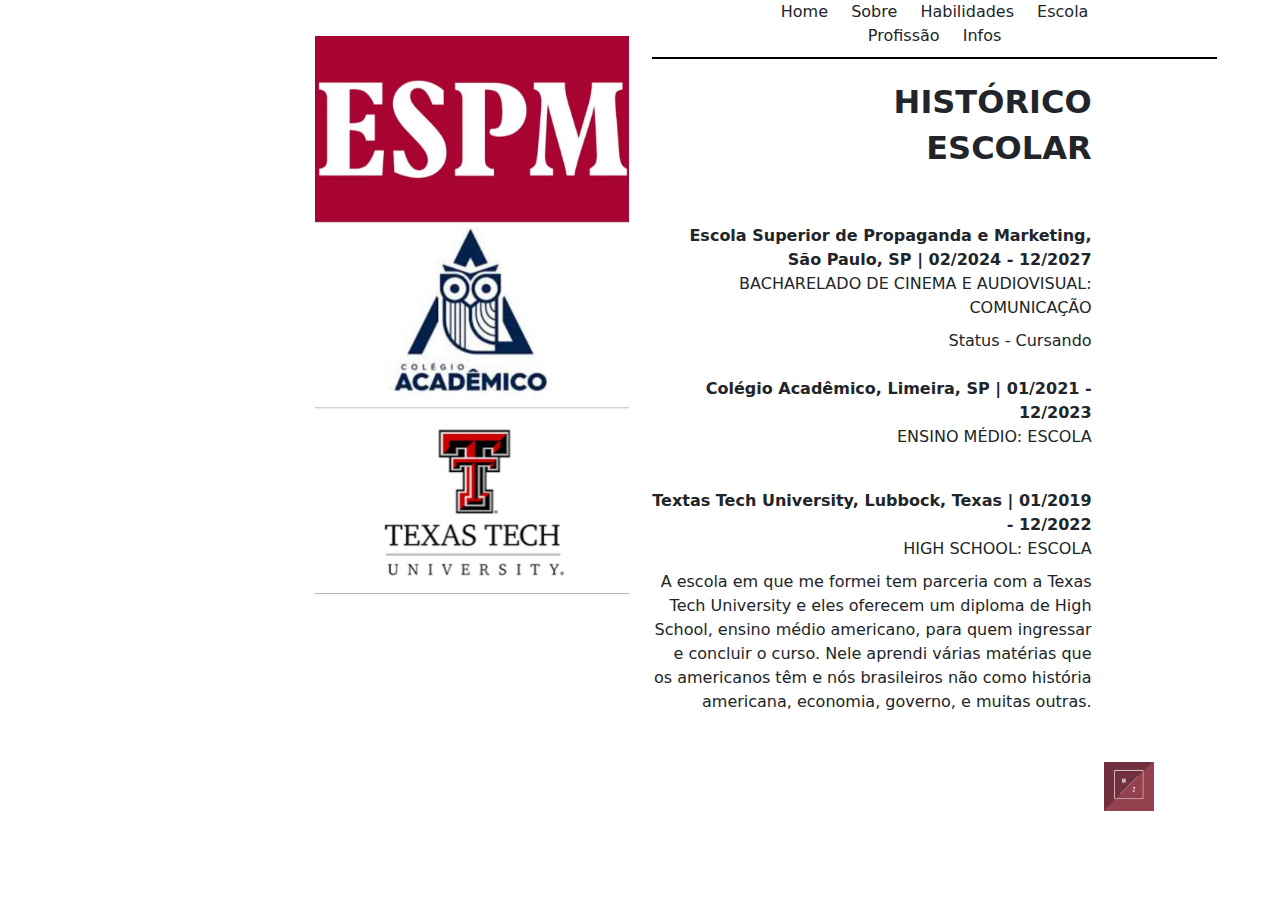
==== escola.html @ 9c0c900f "Fora da pasta" ====
<!DOCTYPE html>
<html lang="en">
<head>
    <meta charset="UTF-8">
    <meta name="viewport" content="width=device-width, initial-scale=1.0">
    <link rel="stylesheet" type="text/css" href="style.css"/>
    <link href="https://cdn.jsdelivr.net/npm/bootstrap@5.3.3/dist/css/bootstrap.min.css" rel="stylesheet" integrity="sha384-QWTKZyjpPEjISv5WaRU9OFeRpok6YctnYmDr5pNlyT2bRjXh0JMhjY6hW+ALEwIH" crossorigin="anonymous">
    <title>Home</title>
    
</head>
<body>
    <div class="row">
        <div class="col-6">
            <img src="imagens/foto4.jpg" class="imagemEscolar">
        </div>    

        <!--Coluna da direita-->
        <div class="col-6">
            <div class="header">
                <div class="links">
                    <a href="index.html" class="link-dark link-underline-opacity-0">Home</a>
                    <a href="sobremim.html" class="link-dark link-underline-opacity-0">Sobre</a>
                    <a href="habilidades.html" class="link-dark link-underline-opacity-0">Habilidades</a>
                    <a href="escola.html" class="link-dark link-underline-opacity-0">Escola</a>
                    <a href="profissao.html" class="link-dark link-underline-opacity-0">Profissão</a>
                    <a href="informacoes.html" class="link-dark link-underline-opacity-0">Infos</a>
                </div>
            </div>

            <br>

            <h2 class="escolar"><b>HISTÓRICO</b></h2>
            <h2 class="escolar"><b>ESCOLAR</b></h2>

            <br><br>

            <div class="escolar">
                <b>Escola Superior de Propaganda e Marketing, São Paulo, SP | 02/2024 - 12/2027</b>
                <br>
                <p style="text-transform: uppercase; margin-bottom: 1vh;">Bacharelado de Cinema e Audiovisual: Comunicação</p>
                Status - Cursando
            </div>

            <br>

            <div class="escolar">
                <b>Colégio Acadêmico, Limeira, SP | 01/2021 - 12/2023</b>
                <br>
                <p style="text-transform: uppercase;">Ensino Médio: Escola</p>
            </div>

            <br>

            <div class="escolar">
                <b>Textas Tech University, Lubbock, Texas | 01/2019 - 12/2022</b>
                <br>
                <p style="text-transform: uppercase; margin-bottom: 1vh;">High School: Escola</p>
                A escola em que me formei tem parceria com a Texas Tech University e eles oferecem um diploma de High School, ensino médio americano, para quem ingressar e concluir o curso. Nele aprendi várias matérias que os americanos têm e nós brasileiros não como história americana, economia, governo, e muitas outras.
            </div>

            <br><br>

                <div class="logo">
                    <img src="imagens/logo.jpg" width="50vh">
                </div>
            
        </div>
    </div>

    <script src="https://cdn.jsdelivr.net/npm/bootstrap@5.3.3/dist/js/bootstrap.bundle.min.js" integrity="sha384-YvpcrYf0tY3lHB60NNkmXc5s9fDVZLESaAA55NDzOxhy9GkcIdslK1eN7N6jIeHz" crossorigin="anonymous"></script>    
</body>
</html>
---- style.css ----
html{
    overflow: hidden;
}

.header{
    text-align: center;
    align-items: center;
    align-self: center;
    display: flex;
    width: 90%;
    margin-top: 0;
    padding-bottom: 1vh;
    border-bottom: 0.3vh solid #000;
}
.links{
    padding-left: 15%;
    padding-right: 15%;
}
a{
    padding: 1vh;
    color: #000;
}
.imagemIndex{
    margin-left: 15%;
    width: 80%;
    height: 100%;
}
.logo{
    display: flex;
    justify-content: flex-end;
    margin-right: 20%;
}

.sobreMim{
    padding-top: 3vh;
    padding-bottom: 3vh;
    margin-right: 40%;
    font-size: 3vh;
}
.imagemSobre{
    margin-top: 4vh;
    margin-bottom: 5vh;
    margin-left: 25vh;
    width: 65%;
}
.habilidades{
    padding-top: 3vh;
    padding-bottom: 3vh;
    margin-right: 40%;
    font-size: 2.5vh;
}
.escolar{
    text-align: end;
    margin-right: 30%;  
}
.imagemEscolar{
    margin-top: 4vh;
    margin-bottom: 5vh;
    margin-left: 35vh;
    width: 50%;
}
.profissao{
    text-align: start;
    margin-left: 15%;
}
.imagemProfissao{
    margin-top: 4vh;
    margin-bottom: 5vh;
    margin-left: 35vh;
    width: 50%;
}
.logoProfissao{
    display: flex;
    justify-content: flex-start;
    margin-left: 15%;
}
.navInfo{
    display: flex; 
    justify-content: end; 
    margin-left: 30%;
}
.info{  
    text-align: start;
    flex-direction: column;
    margin-left: 35% ;
    font-size: 3vh; 
}
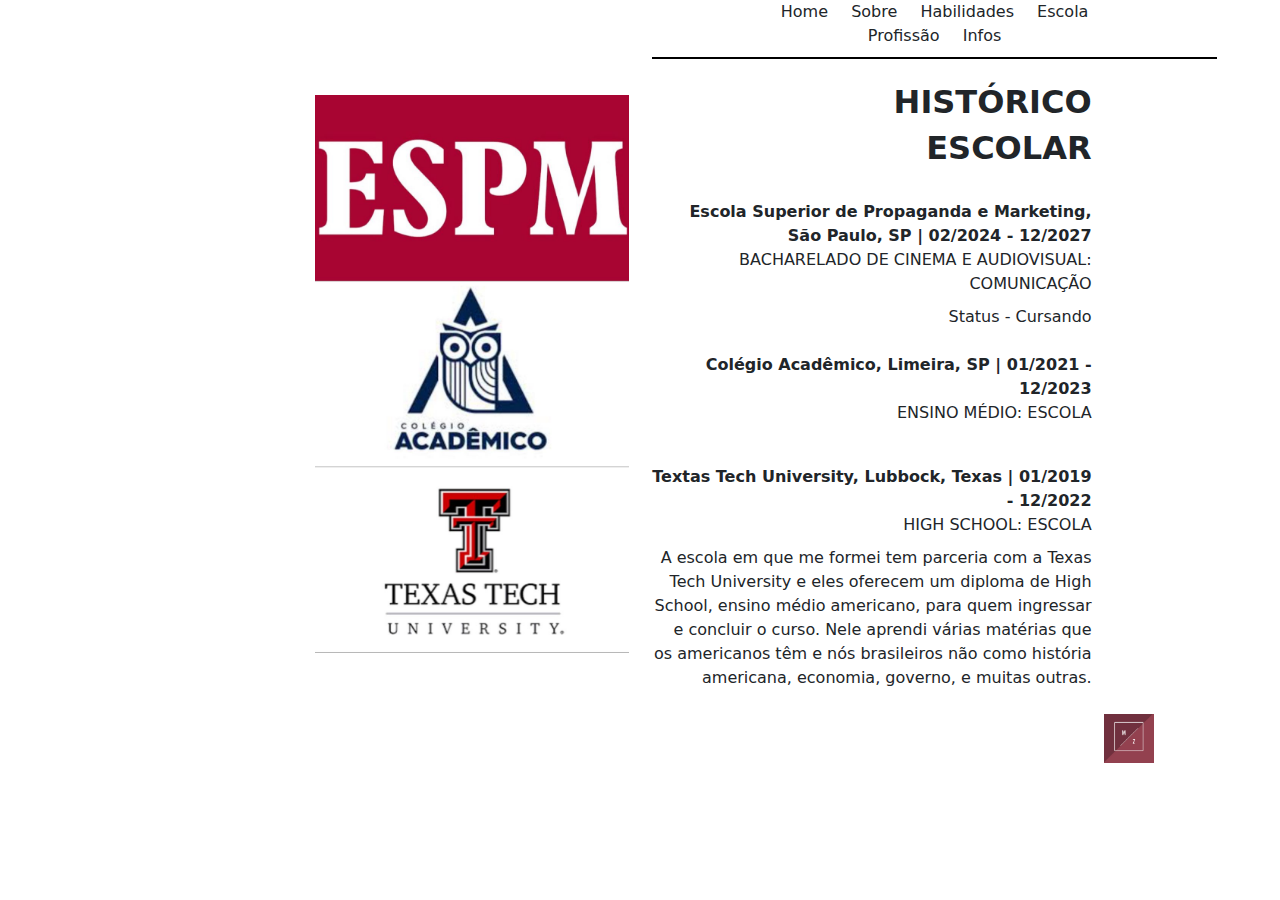
==== commit 5ee17b7f: "Site finalizado" ====
--- a/escola.html
+++ b/escola.html
@@ -10,12 +10,8 @@
 </head>
 <body>
     <div class="row">
-        <div class="col-6">
-            <img src="imagens/foto4.jpg" class="imagemEscolar">
-        </div>    
-
-        <!--Coluna da direita-->
-        <div class="col-6">
+        <div class="col-md-6"></div>
+        <div class="col-md-6">
             <div class="header">
                 <div class="links">
                     <a href="index.html" class="link-dark link-underline-opacity-0">Home</a>
@@ -26,13 +22,22 @@
                     <a href="informacoes.html" class="link-dark link-underline-opacity-0">Infos</a>
                 </div>
             </div>
+        </div>
+    </div>
 
+    <div class="row">
+        <div class="col-md-6">
+            <img src="imagens/foto4.jpg" class="imagemEscolar">
+        </div>      
+
+        <!--Coluna da direita-->
+        <div class="col-md-6">
             <br>
 
             <h2 class="escolar"><b>HISTÓRICO</b></h2>
             <h2 class="escolar"><b>ESCOLAR</b></h2>
 
-            <br><br>
+            <br>
 
             <div class="escolar">
                 <b>Escola Superior de Propaganda e Marketing, São Paulo, SP | 02/2024 - 12/2027</b>
@@ -58,7 +63,7 @@
                 A escola em que me formei tem parceria com a Texas Tech University e eles oferecem um diploma de High School, ensino médio americano, para quem ingressar e concluir o curso. Nele aprendi várias matérias que os americanos têm e nós brasileiros não como história americana, economia, governo, e muitas outras.
             </div>
 
-            <br><br>
+            <br>
 
                 <div class="logo">
                     <img src="imagens/logo.jpg" width="50vh">
--- a/style.css
+++ b/style.css
@@ -11,6 +11,7 @@
     margin-top: 0;
     padding-bottom: 1vh;
     border-bottom: 0.3vh solid #000;
+    flex-wrap: wrap;
 }
 .links{
     padding-left: 15%;
@@ -24,6 +25,13 @@
     margin-left: 15%;
     width: 80%;
     height: 100%;
+}
+.logoIndex{
+    width:50%;
+    height: 40%;
+}
+.textoIndex{
+    margin: 0;
 }
 .logo{
     display: flex;
@@ -48,6 +56,11 @@
     padding-bottom: 3vh;
     margin-right: 40%;
     font-size: 2.5vh;
+}
+.TituloHabilidades{
+    padding-top: 3vh;
+    padding-bottom: 3vh;
+    margin-right: 40%;
 }
 .escolar{
     text-align: end;
@@ -84,4 +97,32 @@
     flex-direction: column;
     margin-left: 35% ;
     font-size: 3vh; 
+}
+
+@media (max-width: 768px) {
+    html{
+        overflow-y: scroll;
+    }
+    .imagemIndex{
+        width: 60%;
+    }
+    .logoIndex{
+        margin-left: 20%;
+    }
+    .textoIndex{
+        margin-left: 20%;
+    }
+    .imagemSobre{
+        margin-left: 15%;
+    }
+    .sobreMim{
+        margin-right: 0;
+        margin-left: 15%;
+    }
+    .imagemProfissao{
+        margin-left: 15%;
+    }
+    .imagemEscolar{
+        margin-right: 15%;
+    }
 }